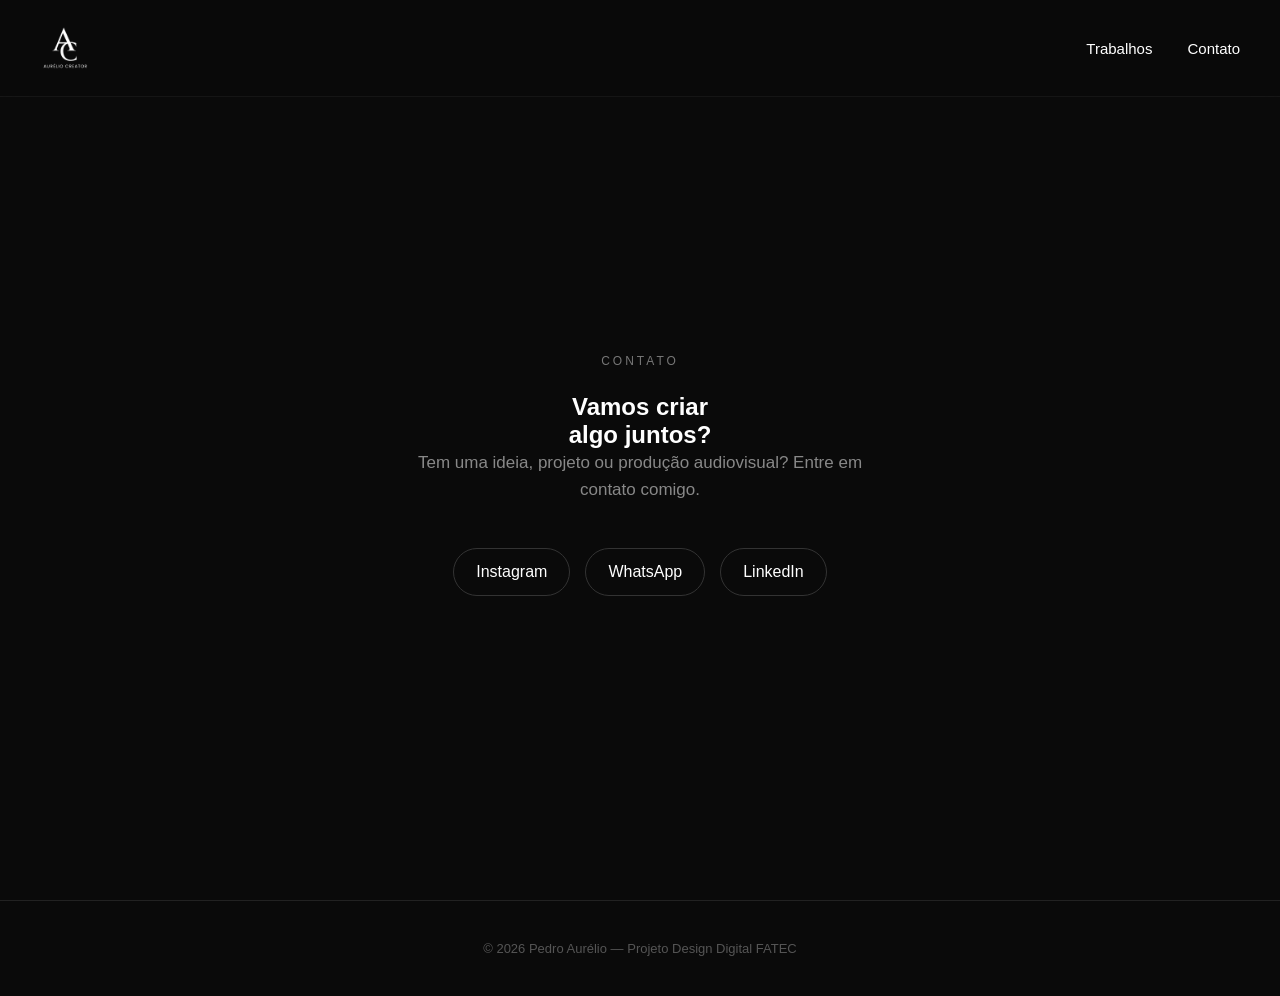
==== contato.html @ 6b4fc77b "finalização" ====
<!DOCTYPE html>
<html lang="pt-BR">

<head>

    <meta charset="UTF-8">

    <meta name="viewport" content="width=device-width, initial-scale=1.0">

    <title>Contato | Pedro Aurélio</title>

    <link rel="stylesheet" href="css/style.css">

</head>

<body>

    <header class="navbar">

        <div class="nav-container">

            <a href="index.html" class="logo">
                <img src="imgs/logo.png">
            </a>

            <nav class="nav-links">
                <a href="trabalhos.html">Trabalhos</a>
                <a href="contato.html">Contato</a>
            </nav>

        </div>

    </header>

    <main>

        <section class="contact-page">

            <div class="contact-content">

                <p class="section-label">
                    CONTATO
                </p>

                <h1>
                    Vamos criar
                    <br>
                    algo juntos?
                </h1>

                <p class="contact-description">
                    Tem uma ideia, projeto ou produção audiovisual?
                    Entre em contato comigo.
                </p>

                <div class="contact-links">

                    <a href="https://www.instagram.com/eoaurelio" target="_blank">
                        Instagram
                    </a>

                    <a href="https://wa.me/5512992187020" target="_blank">
                        WhatsApp
                    </a>

                    <a href="https://www.linkedin.com/in/pedro-aurelio/">
                        LinkedIn
                    </a>

                </div>

            </div>

        </section>

    </main>

    <footer>

        <p>
            © 2026 Pedro Aurélio — Projeto Design Digital FATEC
        </p>

    </footer>

</body>

</html>
---- css/style.css ----
* {
    margin: 0;
    padding: 0;
    box-sizing: border-box;
}

html {
    scroll-behavior: smooth;
}

body {
    background: #0a0a0a;
    color: #ffffff;
    font-family: Arial, Helvetica, sans-serif;
    overflow-x: hidden;
}

a {
    color: inherit;
    text-decoration: none;
}

.navbar {
    position: fixed;
    top: 0;
    left: 0;
    width: 100%;
    padding: 22px 40px;
    z-index: 100;
    background: rgba(10, 10, 10, 0.65);
    backdrop-filter: blur(15px);
    -webkit-backdrop-filter: blur(15px);
    border-bottom: 1px solid rgba(255, 255, 255, 0.05);
}

.nav-container {
    width: 100%;
    max-width: 1200px;
    margin: 0 auto;

    display: flex;
    align-items: center;
    justify-content: space-between;
}

.logo img {
    width: 52px;
    height: auto;
    display: block;
}

.nav-links {
    display: flex;
    align-items: center;
    gap: 35px;
}

.nav-links a {
    font-size: 15px;
    transition: opacity 0.3s ease;
}

.nav-links a:hover {
    opacity: 0.5;
}

.hero {
    min-height: 100vh;
    display: flex;
    align-items: center;
    padding: 140px 40px 80px;
}

.hero-content {
    width: 100%;
    max-width: 1200px;
    margin: 0 auto;
}

.hero-label,
.section-label {
    font-size: 12px;
    letter-spacing: 3px;
    color: #777777;
    margin-bottom: 25px;
}

.hero h1 {
    font-size: clamp(52px, 8vw, 105px);
    line-height: 0.95;
    letter-spacing: -5px;
    margin-bottom: 35px;
}

.hero h1 span {
    color: #777777;
}

.hero-description {
    max-width: 560px;
    color: #999999;
    font-size: 18px;
    line-height: 1.6;
    margin-bottom: 40px;
}

.button {
    display: inline-flex;
    align-items: center;

    gap: 15px;

    padding: 15px 22px;

    border: 1px solid #444444;
    border-radius: 100px;

    transition: all 0.3s ease;
}

.button:hover {
    background: #ffffff;
    color: #000000;

    transform: translateY(-3px);
}

.section {
    width: 100%;
    max-width: 1200px;

    margin: 0 auto;

    padding: 150px 40px;
}

.section-header {
    margin-bottom: 70px;
}

.section-header h2,
.about-content h2,
.contact-content h2 {
    font-size: clamp(42px, 5vw, 70px);
    line-height: 1;
    letter-spacing: -3px;
}

.about {
    display: grid;

    grid-template-columns: 1fr 1fr;

    align-items: center;

    gap: 80px;
}

.about-image img {
    width: 100%;

    display: block;

    border-radius: 30px;
}

.about-content > p:not(.section-label) {
    max-width: 500px;

    margin-top: 25px;

    color: #999999;

    line-height: 1.7;
}

.services-container {
    width: 100%;
    max-width: 1100px;

    margin: 0 auto;

    display: grid;

    grid-template-columns: repeat(3, 1fr);

    gap: 25px;
}

.service-card {
    min-height: 250px;

    padding: 35px;

    border-radius: 28px;

    background: #111111;

    border: 1px solid #222222;

    transition:
        transform 0.3s ease,
        border-color 0.3s ease,
        background 0.3s ease;
}

.service-card:hover {
    transform: translateY(-8px);

    border-color: #444444;

    background: #151515;
}

.service-card h3 {
    font-size: 24px;

    line-height: 1.1;

    margin-bottom: 20px;
}

.service-card p {
    color: #888888;

    font-size: 15px;

    line-height: 1.6;
}

/* ========================================
   TRABALHOS
======================================== */

.works-page {
    min-height: 100vh;

    display: flex;
    align-items: center;

    padding: 150px 40px 100px;
}

.works-content {
    width: 100%;
    max-width: 1200px;

    margin: 0 auto;
}

.works-content h1 {
    font-size: clamp(55px, 8vw, 100px);

    line-height: 0.95;

    letter-spacing: -5px;

    margin-bottom: 30px;
}

.works-description {
    max-width: 500px;

    color: #888888;

    font-size: 17px;

    line-height: 1.6;

    margin-bottom: 70px;
}

.works-links {
    width: 100%;
    max-width: 900px;
}

.works-links a {
    display: flex;

    align-items: center;
    justify-content: space-between;

    padding: 25px 0;

    border-bottom: 1px solid #292929;

    font-size: 18px;

    transition:
        padding 0.3s ease,
        color 0.3s ease;
}

.works-links a:first-child {
    border-top: 1px solid #292929;
}

.works-links a:hover {
    padding-left: 15px;
    padding-right: 15px;

    color: #888888;
}

.works-links a span:last-child {
    color: #666667;

    font-size: 14px;
}

.contact-page {
    min-height: 100vh;

    display: flex;

    align-items: center;
    justify-content: center;

    text-align: center;

    padding: 150px 40px 100px;
}

.contact-content {
    width: 100%;
    max-width: 800px;
}

.contact-content h2 {
    font-size: clamp(55px, 8vw, 100px);

    line-height: 0.95;

    letter-spacing: -5px;

    margin-bottom: 30px;
}

.contact-description {
    max-width: 500px;

    margin: 0 auto 45px;

    color: #888888;

    line-height: 1.6;

    font-size: 17px;
}

.contact-links {
    display: flex;

    justify-content: center;

    flex-wrap: wrap;

    gap: 15px;
}

.contact-links a {
    padding: 14px 22px;

    border: 1px solid #333333;

    border-radius: 100px;

    transition: all 0.3s ease;
}

.contact-links a:hover {
    background: #ffffff;

    color: #000000;
}

footer {
    padding: 40px;

    border-top: 1px solid #222222;

    text-align: center;

    color: #555555;

    font-size: 13px;
}
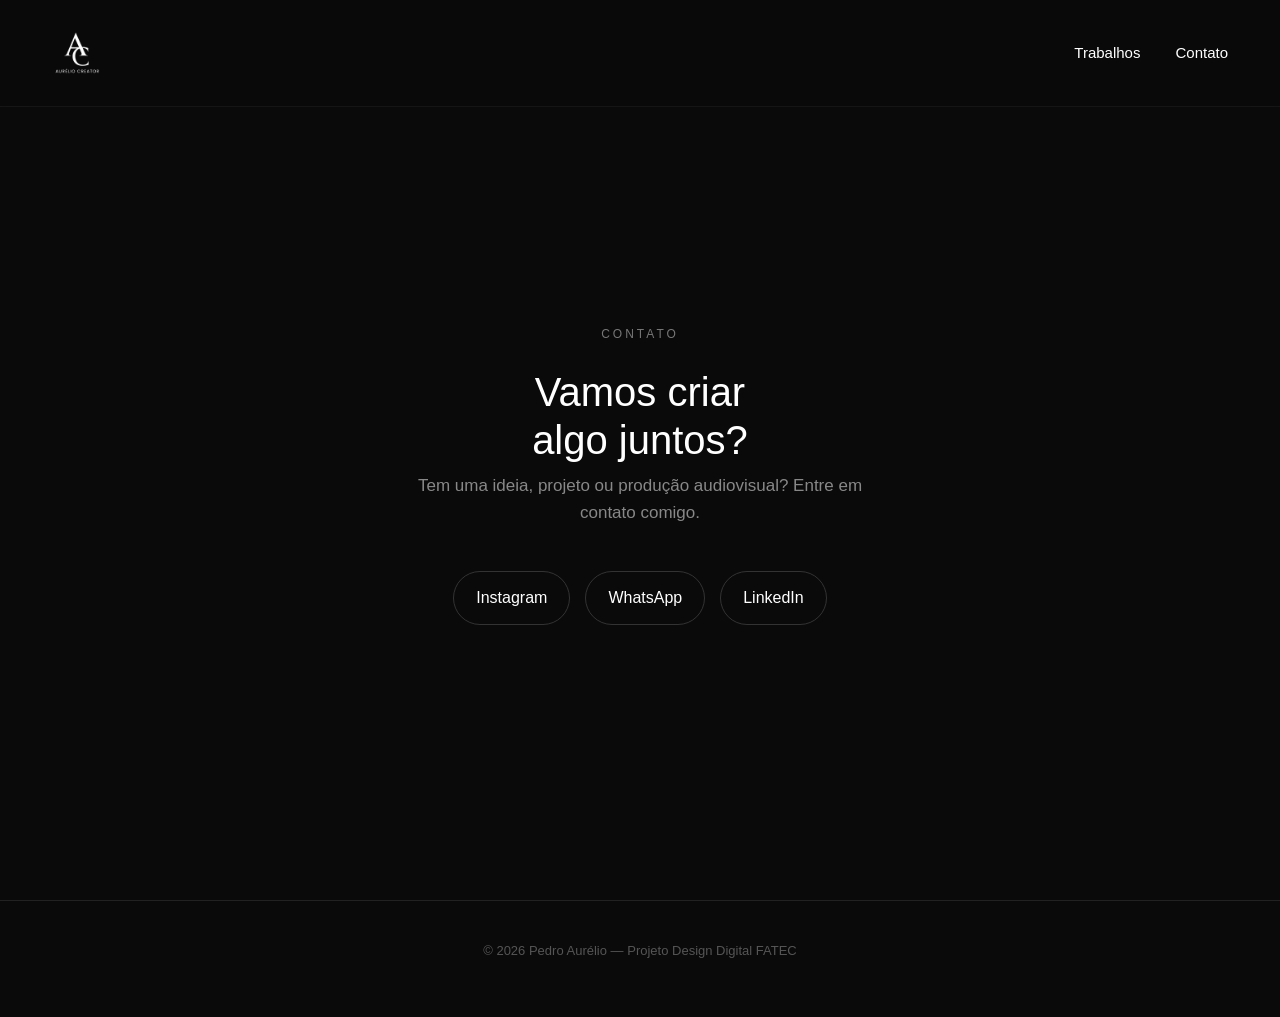
==== commit 82743639: "adição de bootstrap e responsividade" ====
--- a/contato.html
+++ b/contato.html
@@ -9,24 +9,32 @@
 
     <title>Contato | Pedro Aurélio</title>
 
+    <link rel="stylesheet" href="https://cdn.jsdelivr.net/npm/bootstrap@5.3.3/dist/css/bootstrap.min.css">
     <link rel="stylesheet" href="css/style.css">
 
 </head>
 
 <body>
 
-    <header class="navbar">
+    <header class="navbar navbar-expand-lg navbar-dark">
 
-        <div class="nav-container">
+        <div class="container nav-container">
 
-            <a href="index.html" class="logo">
+            <a href="index.html" class="logo navbar-brand">
                 <img src="imgs/logo.png">
             </a>
 
-            <nav class="nav-links">
-                <a href="trabalhos.html">Trabalhos</a>
-                <a href="contato.html">Contato</a>
-            </nav>
+            <button class="navbar-toggler" type="button" data-bs-toggle="collapse" data-bs-target="#navMenu"
+                aria-controls="navMenu" aria-expanded="false" aria-label="Abrir menu">
+                <span class="navbar-toggler-icon"></span>
+            </button>
+
+            <div class="collapse navbar-collapse justify-content-end" id="navMenu">
+                <nav class="navbar-nav nav-links">
+                    <a href="trabalhos.html">Trabalhos</a>
+                    <a href="contato.html">Contato</a>
+                </nav>
+            </div>
 
         </div>
 
@@ -83,6 +91,8 @@
 
     </footer>
 
+    <script src="https://cdn.jsdelivr.net/npm/bootstrap@5.3.3/dist/js/bootstrap.bundle.min.js"></script>
+
 </body>
 
-</html>+</html>
--- a/css/style.css
+++ b/css/style.css
@@ -385,4 +385,220 @@
     color: #555555;
 
     font-size: 13px;
-}+}
+
+/* ========================================
+   BOOTSTRAP — AJUSTES
+======================================== */
+
+.navbar-toggler {
+    border-color: rgba(255, 255, 255, 0.2);
+    padding: 6px 10px;
+}
+
+.navbar-toggler:focus {
+    box-shadow: none;
+}
+
+.navbar-nav.nav-links a {
+    color: #ffffff;
+}
+
+.hero-buttons {
+    display: flex;
+    align-items: center;
+    gap: 20px;
+}
+
+.hero-buttons button.button {
+    background: transparent;
+    font-family: inherit;
+    font-size: inherit;
+    cursor: pointer;
+}
+
+/* Cards */
+
+.service-card .card-body {
+    padding: 0;
+}
+
+.service-card .card-title {
+    font-size: 24px;
+    line-height: 1.1;
+    margin-bottom: 20px;
+}
+
+.service-card .card-text {
+    color: #888888;
+    font-size: 15px;
+    line-height: 1.6;
+}
+
+/* Carousel */
+
+.custom-carousel {
+    max-width: 900px;
+    border-radius: 28px;
+    overflow: hidden;
+    border: 1px solid #222222;
+    background: #111111;
+}
+
+.carousel-slide-content {
+    min-height: 300px;
+    display: flex;
+    flex-direction: column;
+    align-items: center;
+    justify-content: center;
+    text-align: center;
+    gap: 20px;
+    padding: 40px;
+}
+
+.carousel-slide-content h3 {
+    font-size: 32px;
+}
+
+.custom-carousel .carousel-control-prev-icon,
+.custom-carousel .carousel-control-next-icon {
+    filter: invert(1);
+    width: 20px;
+    height: 20px;
+}
+
+.custom-carousel .carousel-indicators [data-bs-target] {
+    background-color: #ffffff;
+}
+
+/* Modal */
+
+.custom-modal {
+    background: #111111;
+    color: #ffffff;
+    border: 1px solid #222222;
+    border-radius: 24px;
+}
+
+.custom-modal .modal-title {
+    font-size: 22px;
+}
+
+.custom-modal .contact-links {
+    justify-content: flex-start;
+    margin-top: 20px;
+}
+
+/* ========================================
+   RESPONSIVO
+======================================== */
+
+@media (max-width: 900px) {
+    .about {
+        grid-template-columns: 1fr;
+        gap: 40px;
+    }
+
+    .services-container {
+        grid-template-columns: repeat(2, 1fr);
+    }
+}
+
+@media (max-width: 640px) {
+    .navbar {
+        padding: 18px 20px;
+    }
+
+    .navbar-collapse {
+        margin-top: 20px;
+    }
+
+    .navbar-nav.nav-links {
+        gap: 18px;
+        align-items: flex-start;
+    }
+
+    .hero-buttons {
+        flex-direction: column;
+        align-items: stretch;
+    }
+
+    .nav-links {
+        gap: 18px;
+    }
+
+    .nav-links a {
+        font-size: 13px;
+    }
+
+    .hero {
+        padding: 120px 20px 60px;
+    }
+
+    .hero h1 {
+        letter-spacing: -2px;
+    }
+
+    .hero-description {
+        font-size: 16px;
+    }
+
+    .section {
+        padding: 90px 20px;
+    }
+
+    .section-header {
+        margin-bottom: 40px;
+    }
+
+    .section-header h2,
+    .about-content h2,
+    .contact-content h2 {
+        letter-spacing: -1px;
+    }
+
+    .services-container {
+        grid-template-columns: 1fr;
+        gap: 18px;
+    }
+
+    .service-card {
+        min-height: auto;
+        padding: 28px;
+    }
+
+    .works-page,
+    .contact-page {
+        padding: 120px 20px 70px;
+    }
+
+    .works-content h1 {
+        letter-spacing: -2px;
+    }
+
+    .works-links a {
+        padding: 18px 0;
+        font-size: 16px;
+        gap: 10px;
+    }
+
+    .works-links a span:last-child {
+        font-size: 13px;
+        white-space: nowrap;
+    }
+
+    .contact-links {
+        flex-direction: column;
+        width: 100%;
+    }
+
+    .contact-links a {
+        width: 100%;
+        text-align: center;
+    }
+
+    .button {
+        width: 100%;
+        justify-content: center;
+    }
+}
